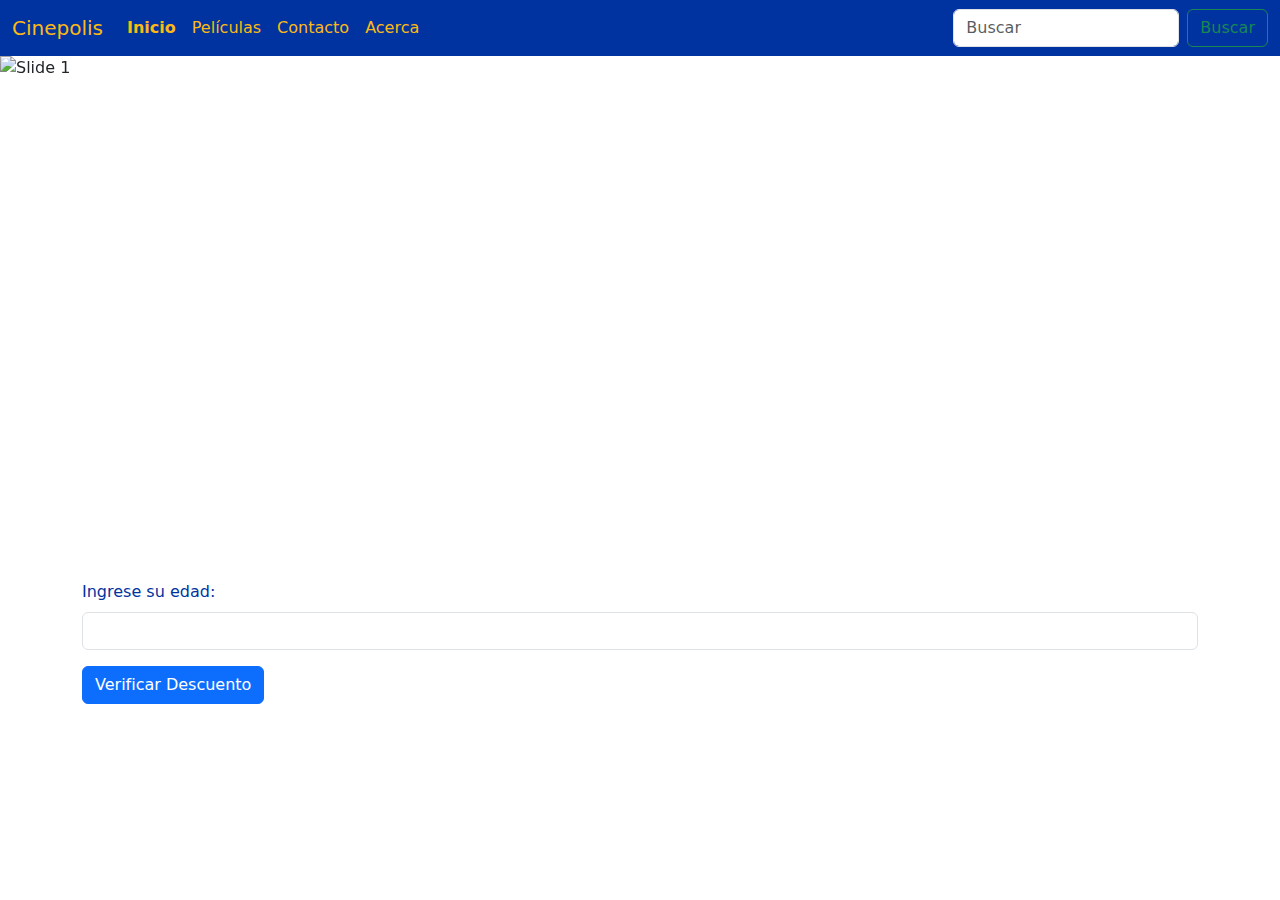
==== index.html @ 33818b24 "proyecto web" ====
<!DOCTYPE html>
<html lang="es">
  <head>
    <meta charset="UTF-8" />
    <meta name="viewport" content="width=device-width, initial-scale=1.0" />
    <link rel="stylesheet" href="./styles.css" />
    <link
      href="https://cdn.jsdelivr.net/npm/bootstrap@5.3.3/dist/css/bootstrap.min.css"
      rel="stylesheet"
      integrity="sha384-QWTKZyjpPEjISv5WaRU9OFeRpok6YctnYmDr5pNlyT2bRjXh0JMhjY6hW+ALEwIH"
      crossorigin="anonymous"
    />
    <title>Cinepolis - Inicio</title>
  </head>
  <body>
    <!-- Navbar -->
    <nav class="navbar navbar-expand-lg">
      <div class="container-fluid">
        <a class="navbar-brand" href="#">Cinepolis</a>
        <button
          class="navbar-toggler"
          type="button"
          data-bs-toggle="collapse"
          data-bs-target="#navbarNav"
          aria-controls="navbarNav"
          aria-expanded="false"
          aria-label="Toggle navigation"
        >
          <span class="navbar-toggler-icon"></span>
        </button>
        <div class="collapse navbar-collapse" id="navbarNav">
          <ul class="navbar-nav me-auto mb-2 mb-lg-0">
            <li class="nav-item">
              <a class="nav-link active" aria-current="page" href="index.html"
                >Inicio</a
              >
            </li>
            <li class="nav-item">
              <a class="nav-link" href="peliculas.html">Películas</a>
            </li>
            <li class="nav-item">
              <a class="nav-link" href="contacto.html">Contacto</a>
            </li>
            <li class="nav-item">
              <a class="nav-link" href="acerca.html">Acerca</a>
            </li>
          </ul>
          <form class="d-flex">
            <input
              class="form-control me-2"
              type="search"
              placeholder="Buscar"
              aria-label="Search"
            />
            <button class="btn btn-outline-success" type="submit">
              Buscar
            </button>
          </form>
        </div>
      </div>
    </nav>

    <!-- Carousel -->
    <div id="carouselExample" class="carousel slide" data-bs-ride="carousel">
      <div class="carousel-inner">
        <div class="carousel-item active">
          <img
            src="images/intensamente.webp"
            class="d-block w-100"
            alt="Slide 1"
          />
        </div>
        <div class="carousel-item">
          <img src="images/badboys.jpeg" class="d-block w-100" alt="Slide 2" />
        </div>
        <div class="carousel-item">
          <img src="images/garfiel.webp" class="d-block w-100" alt="Slide 3" />
        </div>
      </div>
      <button
        class="carousel-control-prev"
        type="button"
        data-bs-target="#carouselExample"
        data-bs-slide="prev"
      >
        <span class="carousel-control-prev-icon" aria-hidden="true"></span>
        <span class="visually-hidden">Previous</span>
      </button>
      <button
        class="carousel-control-next"
        type="button"
        data-bs-target="#carouselExample"
        data-bs-slide="next"
      >
        <span class="carousel-control-next-icon" aria-hidden="true"></span>
        <span class="visually-hidden">Next</span>
      </button>
    </div>

    <!-- Formulario de edad -->
    <div class="container mt-4">
      <form id="ageForm">
        <div class="mb-3">
          <label for="age" class="form-label">Ingrese su edad:</label>
          <input type="number" class="form-control" id="age" required />
        </div>
        <button type="submit" class="btn btn-primary">
          Verificar Descuento
        </button>
      </form>
    </div>

    <script src="./main.js"></script>
    <script
      src="https://cdn.jsdelivr.net/npm/bootstrap@5.3.3/dist/js/bootstrap.bundle.min.js"
      integrity="sha384-YvpcrYf0tY3lHB60NNkmXc5s9fDVZLESaAA55NDzOxhy9GkcIdslK1eN7N6jIeHz"
      crossorigin="anonymous"
    ></script>
  </body>
</html>
---- styles.css ----
/* Colores de Cinépolis */
:root {
  --primary-color: #0033a0; /* Azul Cinépolis */
  --secondary-color: #fdb913; /* Amarillo Cinépolis */
  --light-color: #ffffff; /* Blanco */
  --dark-color: #000000; /* Negro */
}

body {
  font-family: Arial, sans-serif;
  background-color: var(--light-color);
  color: var(--dark-color);
}

.navbar {
  background-color: var(
    --primary-color
  ) !important; /* Asegurando que se aplique el color de fondo */
}

.navbar-brand,
.nav-link {
  color: var(--secondary-color) !important;
}

.navbar-toggler {
  border-color: var(--secondary-color);
}

.navbar-toggler-icon {
  background-image: url("data:image/svg+xml,%3Csvg xmlns='http://www.w3.org/2000/svg' viewBox='0 0 30 30'%3E%3Cpath stroke='rgba(253, 185, 19, 1)' stroke-width='2' d='M4 7h22M4 15h22M4 23h22'/%3E%3C/svg%3E");
}

.nav-link.active {
  font-weight: bold;
  color: var(--secondary-color) !important;
}

.carousel-item img {
  height: 500px;
  object-fit: cover;
}

h1 {
  margin-top: 20px;
  color: var(--primary-color);
}

.card {
  border: 1px solid var(--primary-color);
}

.card-title {
  font-size: 1.25rem;
  color: var(--primary-color);
}

.card-text {
  font-size: 1rem;
}

.btn-primary {
  background-color: var(--primary-color);
  border-color: var(--primary-color);
}

.btn-primary:hover {
  background-color: var(--secondary-color);
  border-color: var(--secondary-color);
}

.form-label {
  color: var(--primary-color);
}

.about-section p {
  font-size: 1.1rem;
  line-height: 1.6;
  color: var(--primary-color);
}
/* styles.css */
/* Estilos personalizados para asegurar que las tarjetas sean uniformes */
.card {
  height: 100%;
}
.card-body {
  display: flex;
  flex-direction: column;
}
.card-title {
  flex-grow: 1;
}
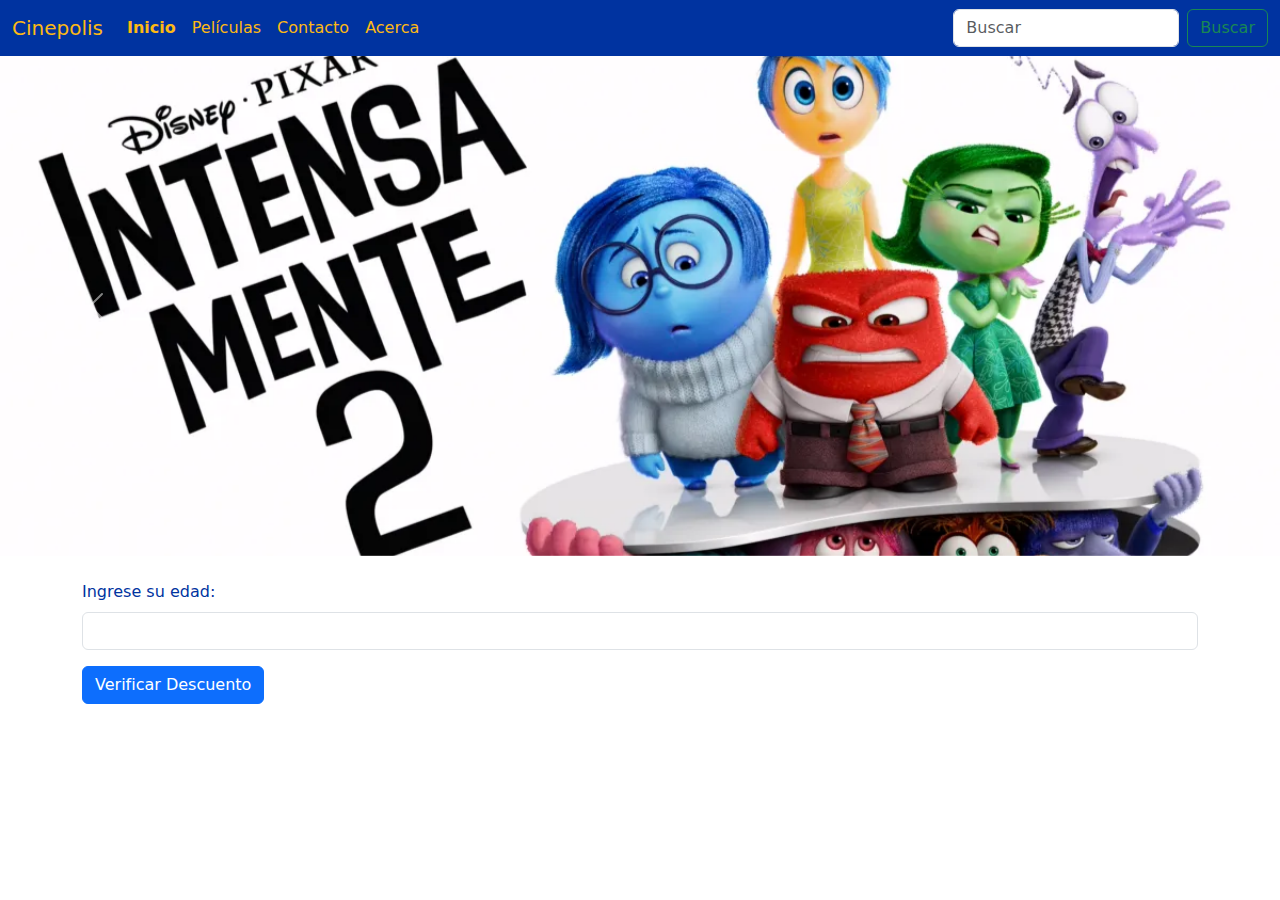
==== commit 2d296b86: "Ruta arreglada" ====
--- a/index.html
+++ b/index.html
@@ -65,16 +65,24 @@
       <div class="carousel-inner">
         <div class="carousel-item active">
           <img
-            src="images/intensamente.webp"
+            src="./Images/intensamente.webp"
             class="d-block w-100"
             alt="Slide 1"
           />
         </div>
         <div class="carousel-item">
-          <img src="images/badboys.jpeg" class="d-block w-100" alt="Slide 2" />
+          <img
+            src="./Images/badboys.jpeg"
+            class="d-block w-100"
+            alt="Slide 2"
+          />
         </div>
         <div class="carousel-item">
-          <img src="images/garfiel.webp" class="d-block w-100" alt="Slide 3" />
+          <img
+            src="./Images/garfiel.webp"
+            class="d-block w-100"
+            alt="Slide 3"
+          />
         </div>
       </div>
       <button
